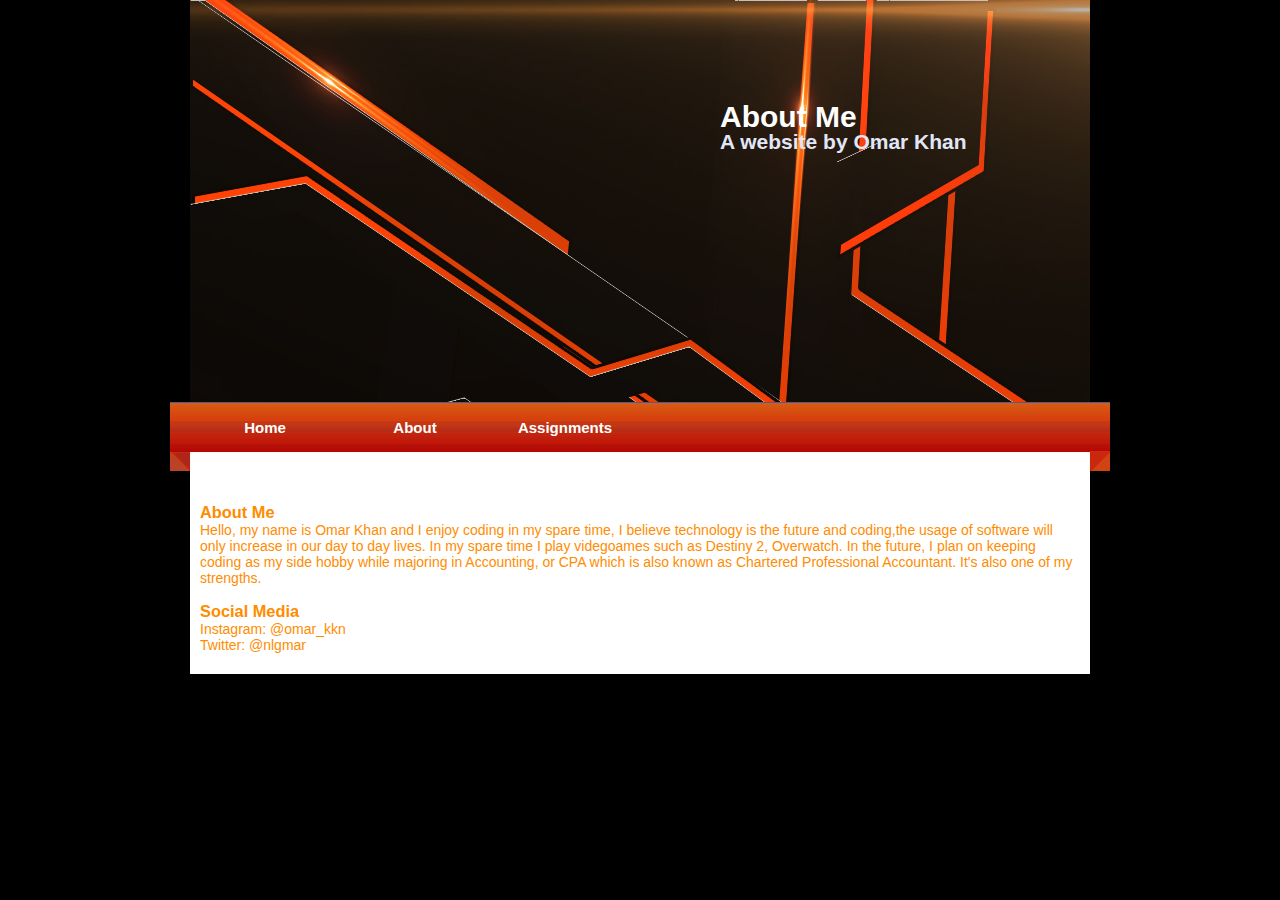
==== nightbeach/index.html @ e0032cf9 "Add files via upload" ====
<!DOCTYPE html>
<head>
<meta http-equiv="Content-Type" content="text/html; charset=utf-8" />
<link rel="stylesheet" type="text/css" href="style.css" />
<title>Omar's Website</title>
</head>

<body>
<div id="container">
		<div id="mainpic">
        	<h1>About<span class="lightblue"> Me</span></h1>
            <h2>A website by Omar Khan</h2>
        </div>   
        
        <div id="menu">
        	<ul>
            	<li class="menuitem"><a href="#">Home</a></li>
                <li class="menuitem"><a href="#">About</a></li>
                <li class="menuitem"><a href="#">Assignments</a></li>
            </ul>
        </div>
        
		<div id="content">
        	<p>&nbsp;</p>
           	<p>&nbsp;</p>
       	  <h3>About Me</h3>
        	<p>Hello, my name is Omar Khan and I enjoy coding in my spare time, I believe technology is the future and coding,the usage of software will only increase in our day to day lives. In my spare time I play videgoames such as Destiny 2, Overwatch. In the future, I plan on keeping coding as my side hobby while majoring in Accounting, or CPA which is also known as Chartered Professional Accountant. It's also one of my strengths.</p>
        	<p>&nbsp;</p>
<h3>Social Media</h3>
        	<p>Instagram: @omar_kkn
        		<p>Twitter: @nlgmar</p>
        	<p>&nbsp;</p>
        	
            
          </div>
   </div>
</body>
</html>
---- nightbeach/style.css ----
body {
	margin: 0;
	padding: 0;
	text-align: left;
	font: 14px Arial, Helvetica, sans-serif;
	font-size: 14px;
	color: #FF8C00;
	background: #000000;
	background-repeat:repeat-x;
}
*
{
  margin: 0 auto 0 auto;
 text-align:left;}

#container
{
  display: block; 
  height:auto;
  position: relative; 
  width: 940px;
}

#mainpic h1
{
	position:absolute;
text-align:right;

font-size:30px;
color:#FFF;	
left:550px;
top:100px;
}


#mainpic h2
{
position:absolute;
text-align:right;
color:#E1E7F7;	
left:550px;
top:130px;
}

#mainpic
{
background-image:url(images/main.jpg);
background-repeat:no-repeat;
width:900px;
height:402px;	
}



.lightorange
{
color:#FF8C00	
	
}




#menu
{
background-image:url(images/menu.png);
background-repeat:no-repeat;
width:940px;
height:69px;
float:left;
clear:both;
}

#content
{
width:880px;
height:auto;
background-color:#FFF;
padding-left:10px;
padding-right:10px;
padding-bottom:5px;
}

#footer
{
width:inherit;
height:auto;
}

#footer h3 a,#footer h3 a:visited
{
display:inline;
text-align:center;
font-size:12px;
text-decoration:none;
color:#7198E1;
}


#menu ul {
	list-style: none;
	padding: 0px;
	margin-left:auto;
	width:900px;
}

#menu li {
	list-style: none;
	padding: 0px;	
	display: inline; 
	
}

#menu a {
	float: left;
	width: 150px;
	height: 40px;
	display: block;
	text-align: center;
	text-decoration: none;
	color: #ffffff;
	font-weight: bold;
	padding-top: 17px;
	font-size: 15px;
}

#menu a:hover{
	color:#BAD1F3;
	background: url(images/menuhov.jpg) no-repeat;
}

#content p
{
	
}


html, body {
text-align: center;
}
p {text-align: left;}
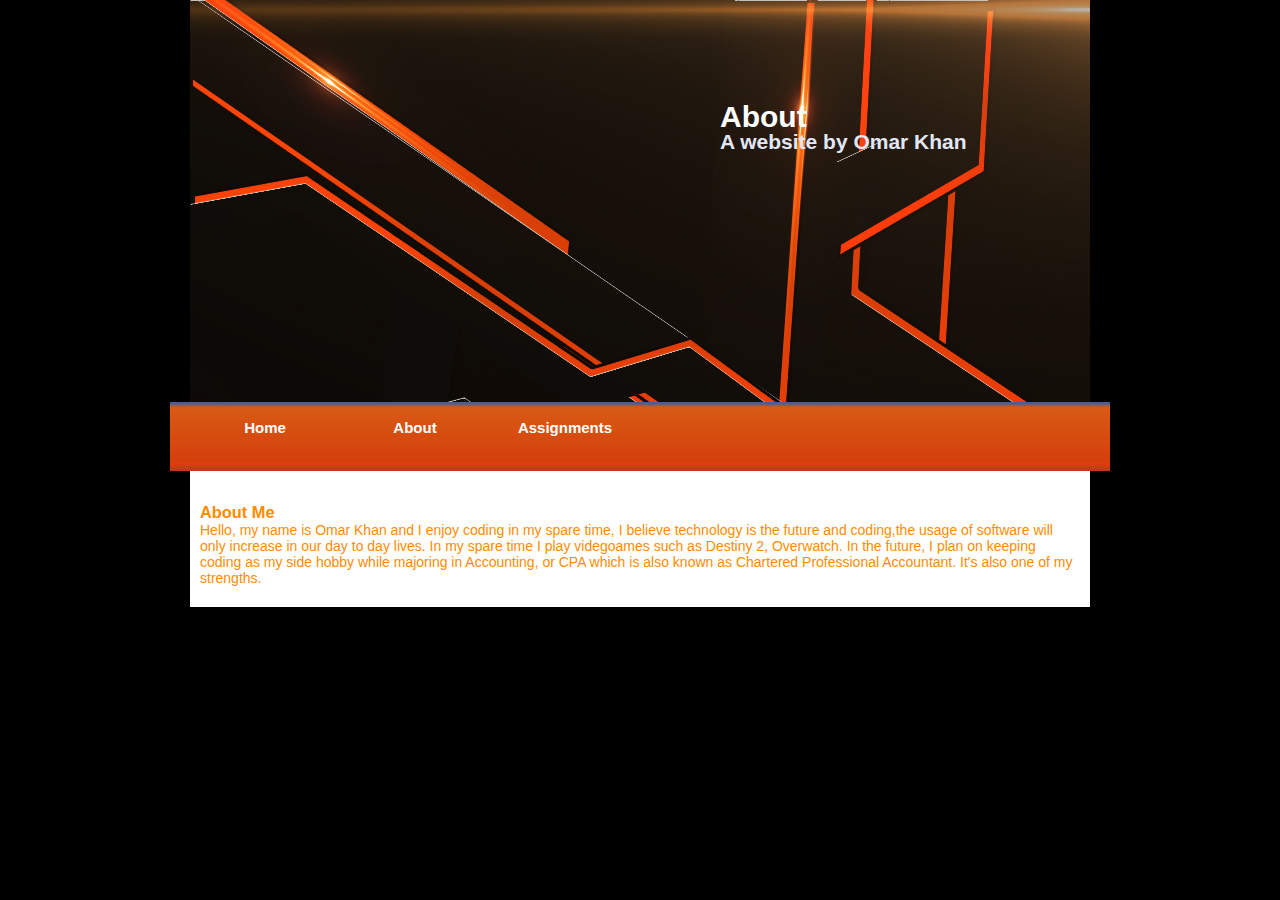
==== commit 0180c1f6: "Add files via upload" ====
--- a/nightbeach/index.html
+++ b/nightbeach/index.html
@@ -8,31 +8,23 @@
 <body>
 <div id="container">
 		<div id="mainpic">
-        	<h1>About<span class="lightblue"> Me</span></h1>
+        	<h1>About<span class="lightblue"></span></h1>
             <h2>A website by Omar Khan</h2>
         </div>   
         
         <div id="menu">
         	<ul>
-            	<li class="menuitem"><a href="#">Home</a></li>
-                <li class="menuitem"><a href="#">About</a></li>
-                <li class="menuitem"><a href="#">Assignments</a></li>
+            	<li class="menuitem"><a href="index.html">Home</a></li>
+                <li class="menuitem"><a href="Pages/Home.html">About</a></li>
+                <li class="menuitem"><a href="Pages/Assignments.html">Assignments</a></li>
             </ul>
         </div>
+        
+
         
 		<div id="content">
         	<p>&nbsp;</p>
            	<p>&nbsp;</p>
        	  <h3>About Me</h3>
         	<p>Hello, my name is Omar Khan and I enjoy coding in my spare time, I believe technology is the future and coding,the usage of software will only increase in our day to day lives. In my spare time I play videgoames such as Destiny 2, Overwatch. In the future, I plan on keeping coding as my side hobby while majoring in Accounting, or CPA which is also known as Chartered Professional Accountant. It's also one of my strengths.</p>
-        	<p>&nbsp;</p>
-<h3>Social Media</h3>
-        	<p>Instagram: @omar_kkn
-        		<p>Twitter: @nlgmar</p>
-        	<p>&nbsp;</p>
-        	
-            
-          </div>
-   </div>
-</body>
-</html>
+        	<p>&nbsp;</p>